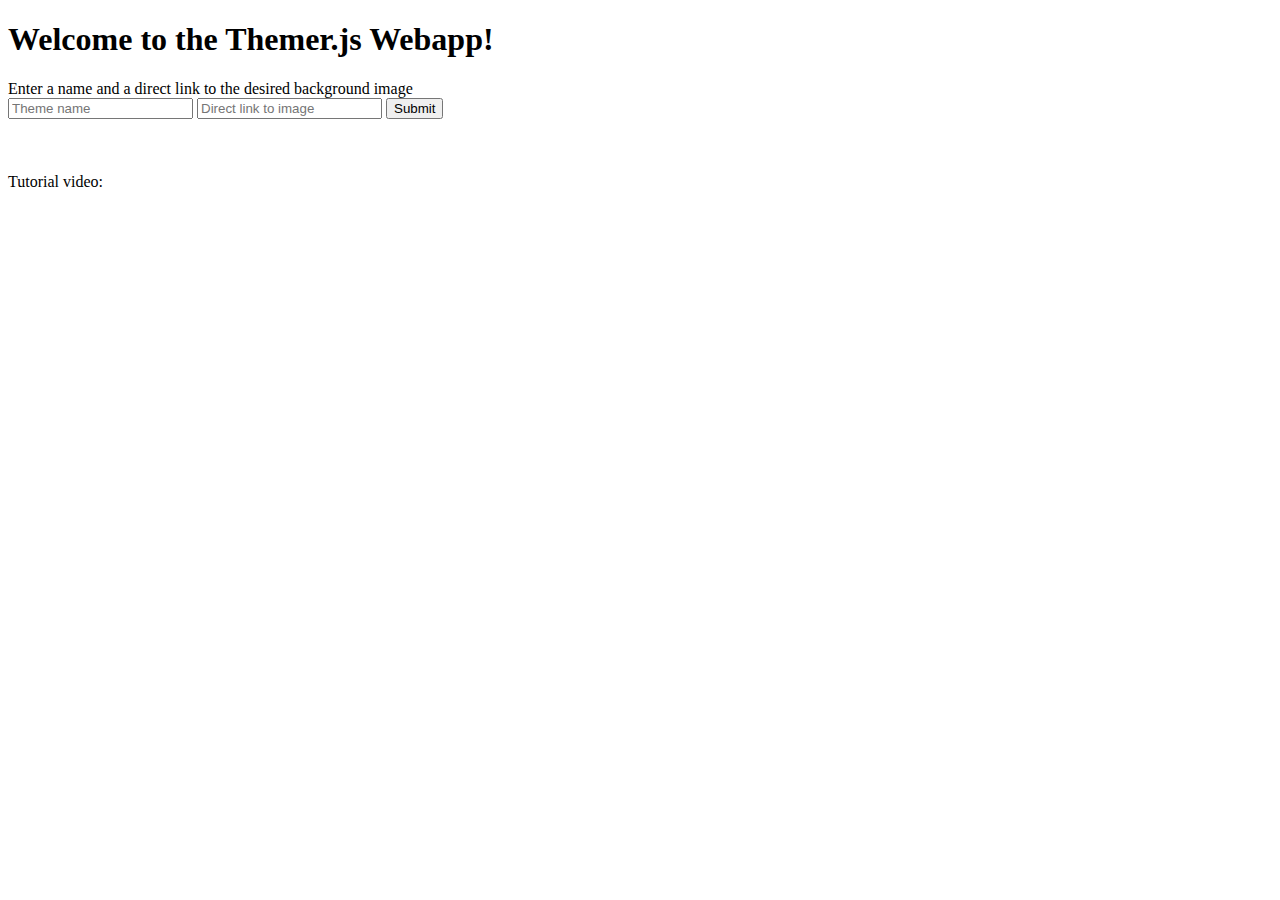
==== webapp/index.html @ b5d2f1ad "updated video" ====
<!DOCTYPE html>
<html>
  <head>
    <meta charset="UTF-8">
    <title>Themer.js Webapp</title>
  </head>
  <body>
    <h1>Welcome to the Themer.js Webapp!</h1>
    Enter a name and a direct link to the desired background image <br>
    <input type="text" id="name" placeholder='Theme name'/>
    <input type="text" id="BGurl" placeholder='Direct link to image'/>

  <script>
    function submit(){
      const VersionMajor = '2';
      const VersionMinor = '3';

      var name = String(document.getElementById('name').value);;
      var bg = String(document.getElementById('BGurl').value);
      if(bg.charAt(4)===':'){//the link needs to be https or discord won't load it
              bg = 'https'.concat(bg.slice(4));
      }

      var css = "//META{\"name\":\""+ name +"\",\"description\":\"Generated automatically using Themer.js\",\"author\":\"Themoonisacheese\",\"version\":\"1.0\"}*//\r\n\
\r\n\
{}\r\n\
@import url(https://gitcdn.xyz/repo/themoonisacheese/themer.js/master/themer.js.css);\r\n\
/* Backgrounds */\r\n\
.app,\r\n\
.callout-backdrop {\r\n\
	background-image: url(\""+bg+"\");\r\n\
	background-size: cover !important;\r\n\
	background-position: center !important;\r\n\
}\r\n\
\r\n\
.bda-backdrop {\r\n\
	background: url(\""+bg+"\");\r\n\
	background-size: cover!important;\r\n\
}\r\n\
\r\n\
#pubs-container:before {\r\n\
	background: url(\""+bg+"\")!important;\r\n\
	background-size: cover!important;\r\n\
}\r\n\
.theme-dark .chat{background: transparent;}\r\n\
\r\n\
.layers, .layer { background: transparent !important; }\r\n\
"



      var element = document.createElement('a');
      element.setAttribute('href', "data:text/plain;charset=utf-8," + encodeURIComponent(css));
      element.setAttribute('download', name + '.theme.css');
      element.style.display = 'none';
      document.body.appendChild(element);

      element.click();

      document.body.removeChild(element);

    }
  </script>
  <button onclick="submit();" href="javascript:;">Submit</button><br>
  <br>
  <br>
  <br>
  Tutorial video: <br>
  <iframe width="640" height="360" src="https://www.youtube.com/embed/wDee9V2CKc0" frameborder="0" allowfullscreen></iframe>
  <script>
  (function(i,s,o,g,r,a,m){i['GoogleAnalyticsObject']=r;i[r]=i[r]||function(){
  (i[r].q=i[r].q||[]).push(arguments)},i[r].l=1*new Date();a=s.createElement(o),
  m=s.getElementsByTagName(o)[0];a.async=1;a.src=g;m.parentNode.insertBefore(a,m)
  })(window,document,'script','https://www.google-analytics.com/analytics.js','ga');

  ga('create', 'UA-49169610-2', 'auto');
  ga('send', 'pageview');

</script>
</body>

</html>
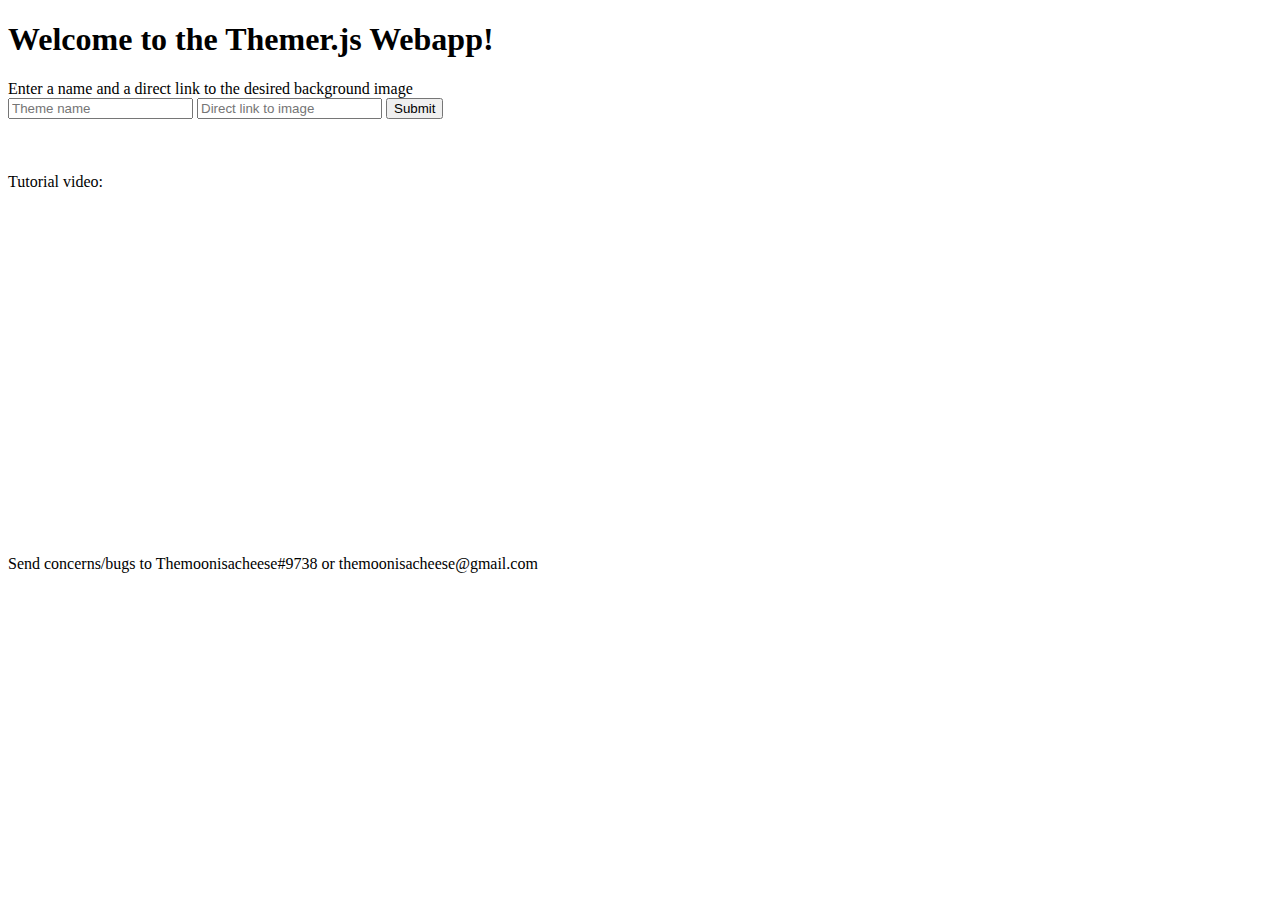
==== commit 405d7b32: "added support info" ====
--- a/webapp/index.html
+++ b/webapp/index.html
@@ -12,8 +12,8 @@
 
   <script>
     function submit(){
-      const VersionMajor = '2';
-      const VersionMinor = '3';
+      const VersionMajor = '4';
+      const VersionMinor = '0';
 
       var name = String(document.getElementById('name').value);;
       var bg = String(document.getElementById('BGurl').value);
@@ -21,30 +21,18 @@
               bg = 'https'.concat(bg.slice(4));
       }
 
-      var css = "//META{\"name\":\""+ name +"\",\"description\":\"Generated automatically using Themer.js\",\"author\":\"Themoonisacheese\",\"version\":\"1.0\"}*//\r\n\
-\r\n\
-{}\r\n\
-@import url(https://gitcdn.xyz/repo/themoonisacheese/themer.js/master/themer.js.css);\r\n\
-/* Backgrounds */\r\n\
-.app,\r\n\
-.callout-backdrop {\r\n\
-	background-image: url(\""+bg+"\");\r\n\
-	background-size: cover !important;\r\n\
-	background-position: center !important;\r\n\
-}\r\n\
-\r\n\
-.bda-backdrop {\r\n\
-	background: url(\""+bg+"\");\r\n\
-	background-size: cover!important;\r\n\
-}\r\n\
-\r\n\
-#pubs-container:before {\r\n\
-	background: url(\""+bg+"\")!important;\r\n\
-	background-size: cover!important;\r\n\
-}\r\n\
-.theme-dark .chat{background: transparent;}\r\n\
-\r\n\
-.layers, .layer { background: transparent !important; }\r\n\
+      var css = "//META{\"name\":\"" + name + "\",\"description\":\"Generated Automatically using Themer.js. Theme base made by DevilBro\",\"author\":\"Themoonisacheese, DevilBro\",\"version\":\"1.0\"}*//{}\n\
+      @import url(https://mwittrien.github.io/BetterDiscordAddons/Themes/BasicBackground/BasicBackground.css);\n\
+      \n\
+      :root {\n\
+      	--transparencycolor: 0,0,0;		/* default: 0,0,0 */\n\
+      	--transparencyalpha: 0.15;		/* default: 0.15 */\n\
+      	--messagetransparency: 0.5;		/* default: 0.5 */\n\
+      	--memberlistransparency: 0;		/* default: 0 (additional darkness for member list can be changed in case a bright background makes the list hard to read)*/\n\
+      	--accentcolor: 190,78,180; 		/* default: 190,78,180 discord: 114,137,218 bd-blue: 58,113,193*/\n\
+      	--background: url(" + bg + "); /* replace the link in url() with your own direct image link to change the background */\n\
+      	--backdrop: rgba(0,0,0,0.4);	/* default: rgba(0,0,0,0.4) can also be changed to an image like --background */\n\
+      }\n\
 "
 
 
@@ -66,7 +54,8 @@
   <br>
   <br>
   Tutorial video: <br>
-  <iframe width="640" height="360" src="https://www.youtube.com/embed/wDee9V2CKc0" frameborder="0" allowfullscreen></iframe>
+  <iframe width="640" height="360" src="https://www.youtube.com/embed/wDee9V2CKc0" frameborder="0" allowfullscreen></iframe><br>
+  Send concerns/bugs to Themoonisacheese#9738 or themoonisacheese@gmail.com
   <script>
   (function(i,s,o,g,r,a,m){i['GoogleAnalyticsObject']=r;i[r]=i[r]||function(){
   (i[r].q=i[r].q||[]).push(arguments)},i[r].l=1*new Date();a=s.createElement(o),
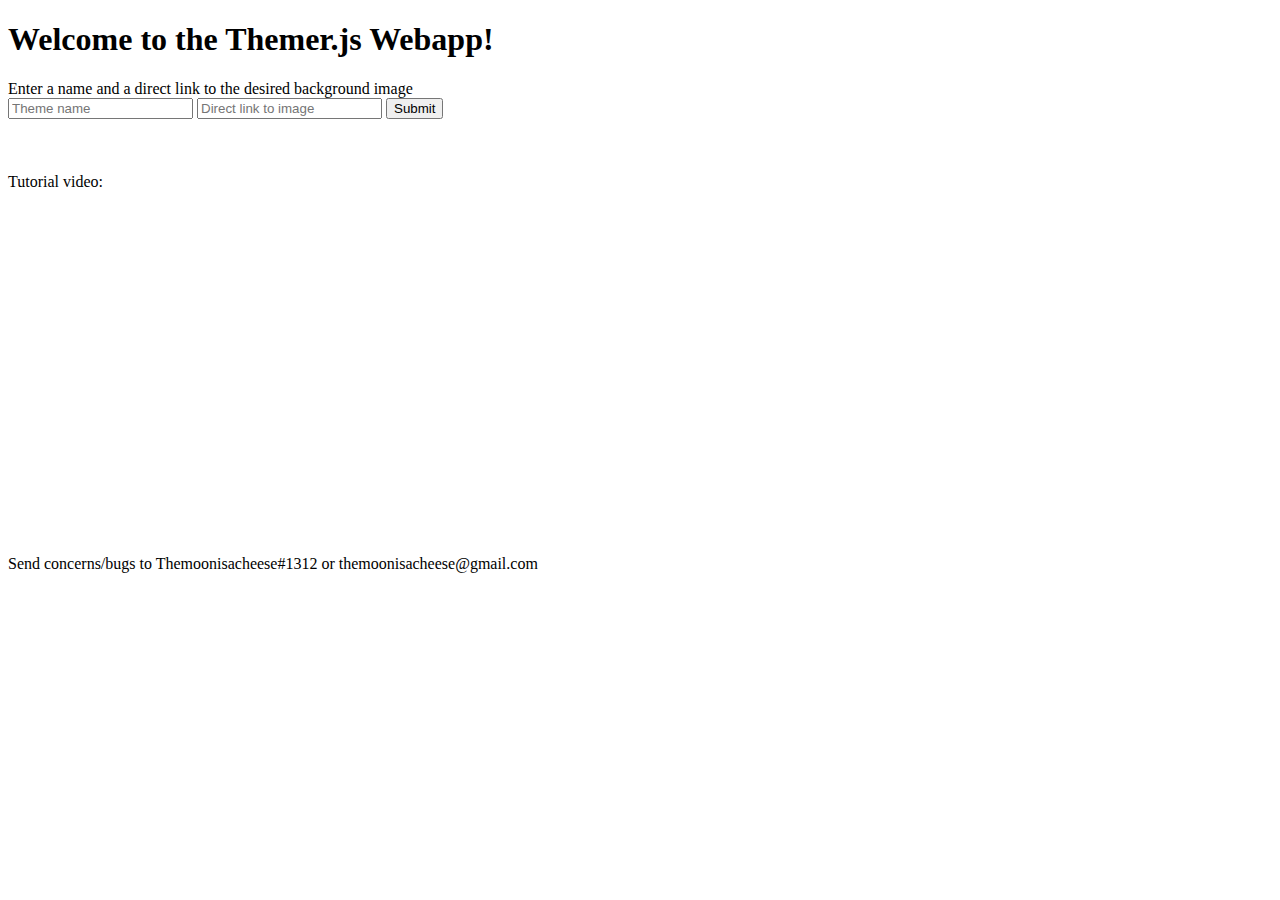
==== commit 7e9ea493: "edit outdated discord tag" ====
--- a/webapp/index.html
+++ b/webapp/index.html
@@ -55,7 +55,7 @@
   <br>
   Tutorial video: <br>
   <iframe width="640" height="360" src="https://www.youtube.com/embed/wDee9V2CKc0" frameborder="0" allowfullscreen></iframe><br>
-  Send concerns/bugs to Themoonisacheese#9738 or themoonisacheese@gmail.com
+  Send concerns/bugs to Themoonisacheese#1312 or themoonisacheese@gmail.com
   <script>
   (function(i,s,o,g,r,a,m){i['GoogleAnalyticsObject']=r;i[r]=i[r]||function(){
   (i[r].q=i[r].q||[]).push(arguments)},i[r].l=1*new Date();a=s.createElement(o),
